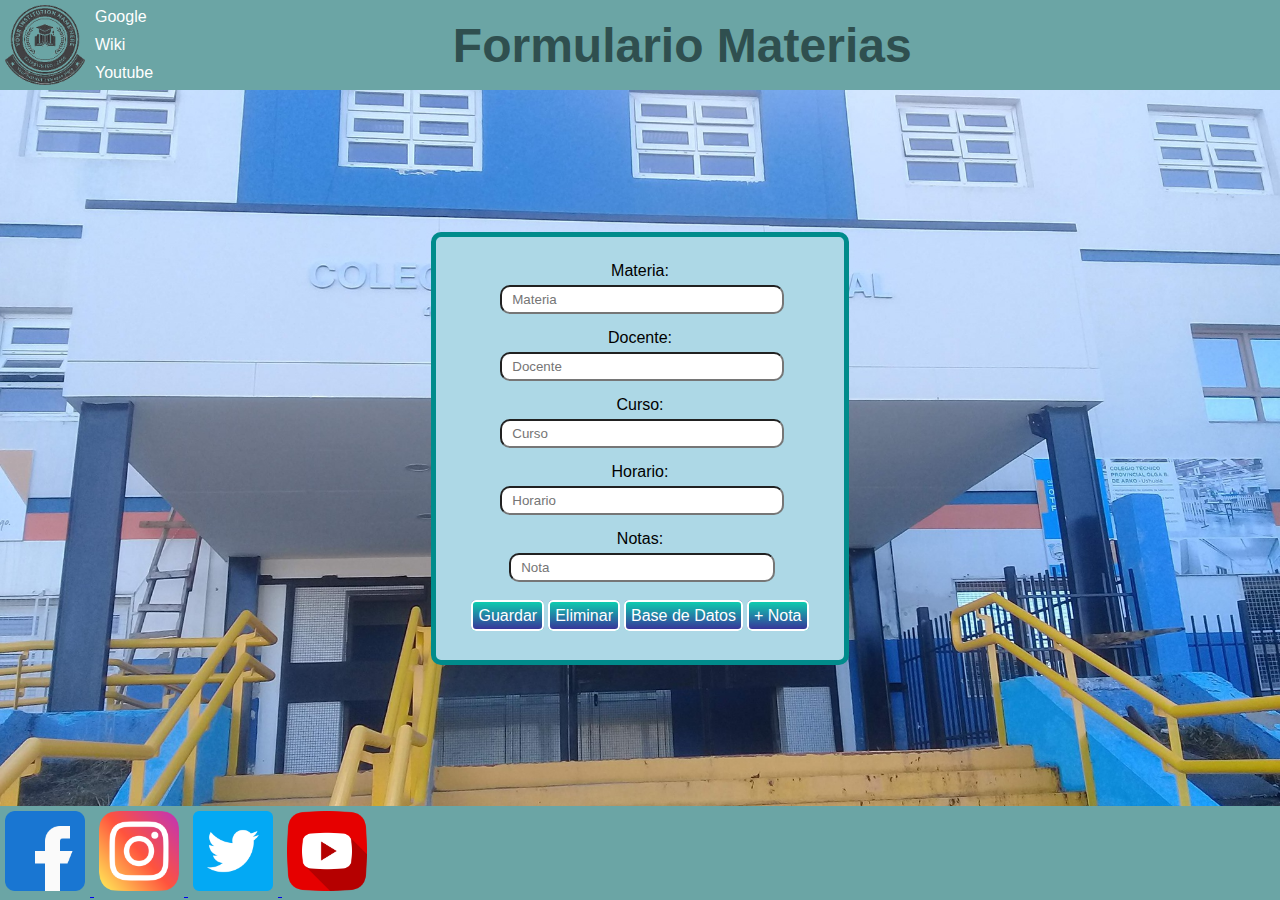
==== FormularioyTabla/formulario.html @ d36f1b88 "agregado tp-2" ====
<!DOCTYPE html>
<html>
	<head>
		<script src="./main.js"></script>
		<link rel="stylesheet" href="./style.css">
		<title>FormularioMaterias</title>
	</head>
	<body>
		<div class="header">
			<img src="./assets/logo2.png">
			<div class="links">
				<a href="#">Google</a>
				<a href="#">Wiki</a>
				<a href="#">Youtube</a>
			</div>
			<h1>Formulario Materias</h1>
		</div>
		<div class="contenedor">
			<div class="formulario" id="formularioDiv">
				<form class="form" id="form">
					<label> Materia: 
					<input id="materia" type="text" placeholder="Materia">
					</label>
					<label> Docente: 
						<input id="docente" type="text" placeholder="Docente">
					</label>
					<label> Curso:
						<input id="curso"type="text" placeholder="Curso">
					</label>
					<label> Horario: 
						<input id="horario" type="text" placeholder="Horario">
					</label>
					<div id="divNotas">
						<label> Notas: 
							<input id="nota" class="nota" type="text" placeholder="Nota">
						</label>
					</div>
				</form>
				<div class="botones">
					<span class="boton" onclick="guardarDatos()">Guardar</span>
					<span class="boton" onclick="eliminar()">Eliminar</span>
					<span class="boton" onclick="mostrarOcultar()">Base de Datos</span>
					<span class="boton" onclick="agregarNota()">+ Nota</span>
				</div>
			</div>

			<div class="displayNone" id="tablaDiv">
                <label class="buscador">
                    <img src="./assets/lupa.png" alt="Lupa">
                    <input type="text" placeholder="Buscar">
                    <img src="./assets/atras.png" alt="" onclick="mostrarOcultar()">
                    <img src="./assets/editar.png" alt="">
                    <img src="./assets/borrar.png" alt="">
                </label>  
                <table id="tabla">
                    <thead>
                        <th>ID</th>
                        <th>Materia</th>
                        <th>Docente</th>
                        <th>Curso</th>
                        <th>Horario</th>
                        <th>Notas</th>
                        <th>Promedio</th>
                    </thead>
                </table>
            </div>

        </div>
		</div>
		<div class="footer">
			<a href="#">
				<img src="./assets/facebook.png" alt="Link a facebook">
			</a>
			<a href="#">
				<img src="./assets/instagram.png" alt="Link a instagram">
			</a>
			<a href="#">
				<img src="./assets/twitter.png" alt="Link a twitter">
			</a>
			<a href="#">
				<img src="./assets/youtube.png" alt="Link a Youtube">
			</a>
		</div>
	</body>
</html>
---- FormularioyTabla/style.css ----
body{
    margin: 0;
    padding: 0;
    display: flex;
    flex-direction: column;
    width: 100vw;
    min-height: 100vh;
}
img{
    height: 80px;
    width: 80px;
    margin: 5px;
}


/*HEADER*/
.header{
    background-color: rgb(107, 165, 165);
    display: flex;
    flex-direction: row;
    align-items: center;

}
.links{
    display: flex;
    flex-direction: column;
    justify-content: center;
    align-items: flex-start;
    flex-grow: 4;
}
.links a{
    font-family: 'Oswald', sans-serif;
    text-decoration: none;
    color: white;
    padding: 5px;
}

.links a:hover{
    background-color: rgb(86, 133, 133);;
}

.header h1{
    display: flex;
    flex-grow: 5;
    font-family: 'Oswald', sans-serif;
    font-size: 48px;
    color:darkslategrey;
    margin: 0px ;

}



/*CONTENEDOR*/
.contenedor{
    background-image: url(./assets/epet.jpg);
    background-color: #CCCCCC;
    background-position: center;
    background-size: 100vh 100vh;
    background-size: cover;
    display: flex;
    flex-direction: row;
    justify-content: center;
    align-items: center;
    flex-grow: 1;
    
}



/*FORMULARIO*/
.formulario{
    background-color: lightblue;
    display: flex;
    flex-direction: column;
    align-items: center;
    justify-content: center;
    border: 5px solid darkcyan;
    border-radius: 10px;
    padding: 20px;
}
.form{
    background-color: lightblue;
    display: flex;
    flex-direction: column;
    align-items: center;
    justify-content: center;
}
.formulario label{
    margin: 5px;
    width: 100%;
    font-family: 'Oswald', sans-serif;
    text-align: center;
}
#divNotas{
    display: flex;
    flex-direction: column;
    justify-content: center;
    align-items: center;
}
.formulario input{
    border-radius: 10px;
    color: rgb(63, 63, 63);
}

.formulario input, select{
    width: calc(100% - 20px);
    padding:5px 10px;
    margin: 5px 0;
}

.botones{
    padding: 10px;
    margin: 5px;
}

.boton{
    padding: 5px;
    background: rgb(56,54,154);
    background: linear-gradient(0deg, rgba(56,54,154,1) 0%, rgba(14,204,175,1) 100%);
    color: white;
    font-family: 'Oswald', sans-serif;
    border: 2px solid white;
    border-radius: 5px;;
}
.boton:hover{
    border-color: black;
    cursor: pointer;
}



/*TABLA*/
.tablaDiv{
    background-color: lightblue;
    display: flex;
    flex-direction: column;
    align-items: flex-start;
    justify-content: center;
    border: 5px solid darkcyan;
    border-radius: 10px;
    padding: 10px;
}
.buscador {
    display: flex;
    flex-direction: row;
    align-items: center;
    justify-content: flex-start;
}
.buscador input{
    border-radius: 10px;
    border-color: black;
    display: flex;
    width: 100%;
}
.buscador img{
    height: 25px;
    width: 25px;
    margin: 5px;
}
.tablaDiv td{
    background: white;
    border: 1px solid blue;
    border-radius: 5px;
    padding: 5px;
    text-align: center;
    font-family: 'Open Sans', sans-serif;
}
.tablaDiv td:hover{
    background: rgb(233, 233, 233);
    cursor: pointer;
}
.seleccionada{
    background-color: yellow;
}
.tablaDiv th{
    padding: 10px;
    font-family: 'Open Sans', sans-serif;

}
.tablaDiv img{
    height: 20px;
    width: 20px;
}
.tablaDiv img:hover{
    cursor: pointer;
}

/*displayNone*/
.displayNone{
    display: none;
}


/*FOOTER*/
.footer{
    background-color: rgb(107, 165, 165);
}
.footer img{
    height: 80px;
    width: 80px;
    margin: 5px;
}
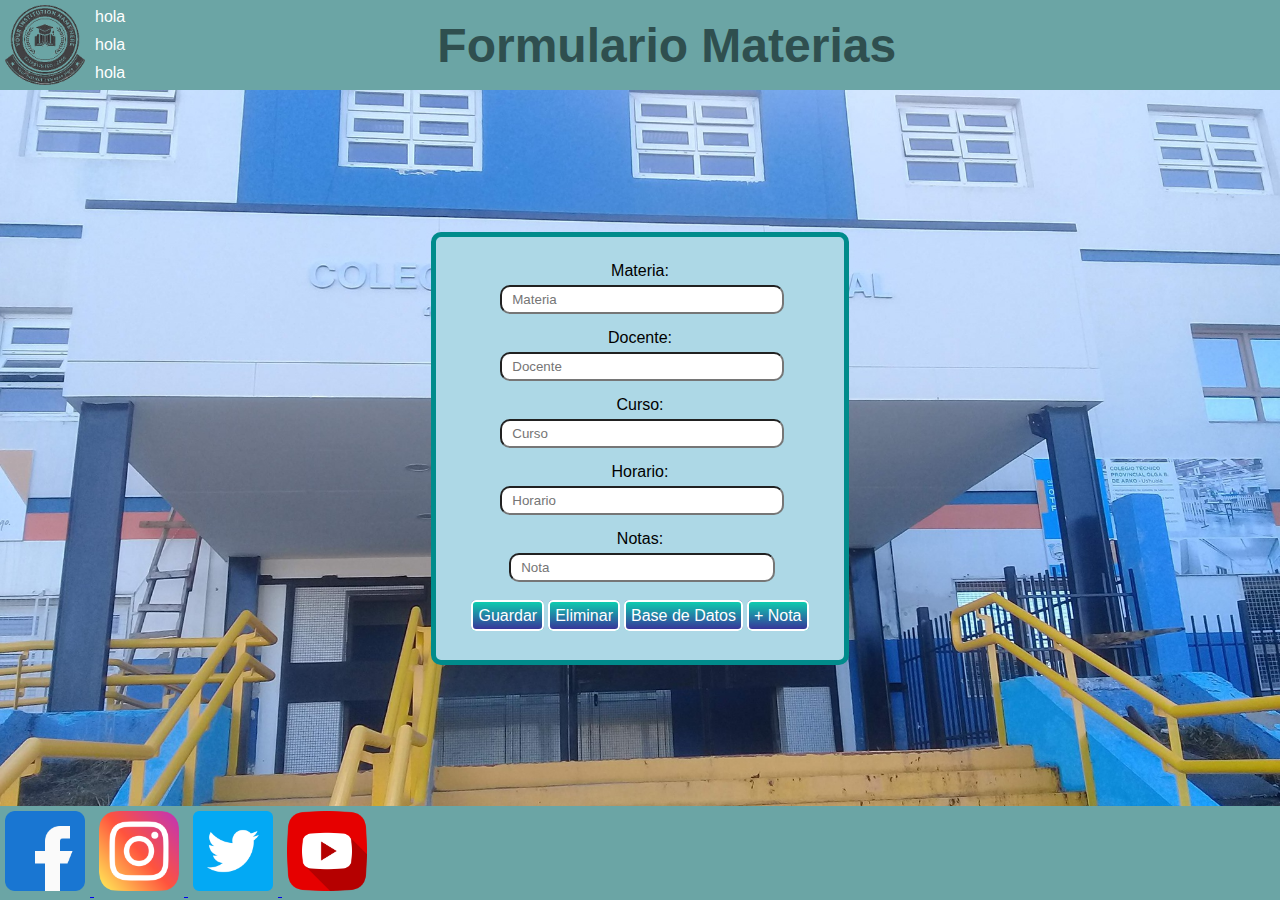
==== commit e6c7e421: "cambios de los link del "header"" ====
--- a/FormularioyTabla/formulario.html
+++ b/FormularioyTabla/formulario.html
@@ -9,9 +9,9 @@
 		<div class="header">
 			<img src="./assets/logo2.png">
 			<div class="links">
-				<a href="#">Google</a>
-				<a href="#">Wiki</a>
-				<a href="#">Youtube</a>
+				<a href="#">hola</a>
+				<a href="#">hola</a>
+				<a href="#">hola</a>
 			</div>
 			<h1>Formulario Materias</h1>
 		</div>
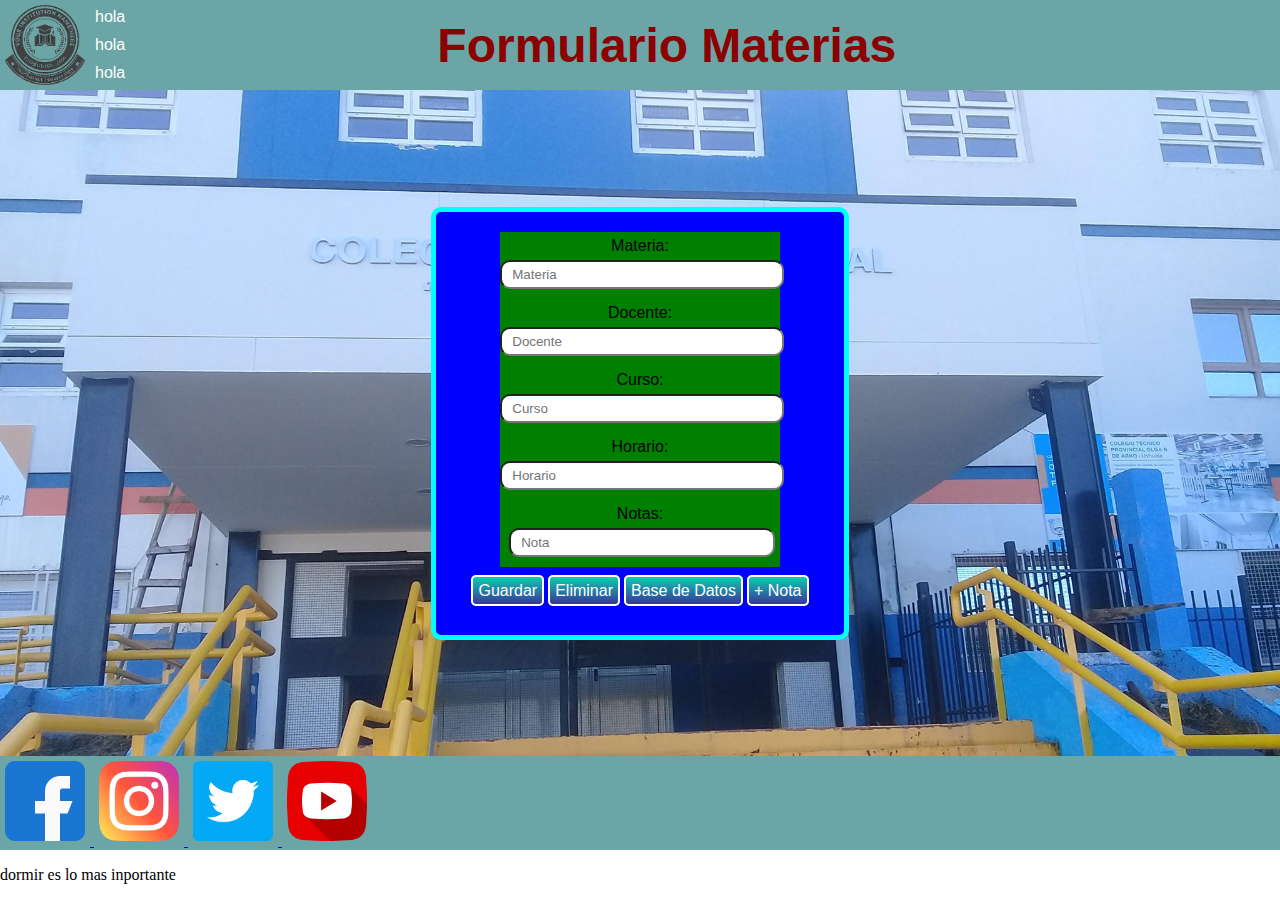
==== commit b7a95a38: "cambios de colores,egregado de etiqueta y un nuevo comentario" ====
--- a/FormularioyTabla/formulario.html
+++ b/FormularioyTabla/formulario.html
@@ -82,4 +82,5 @@
 			</a>
 		</div>
 	</body>
+	<p>dormir es lo mas inportante</p>
 </html>--- a/FormularioyTabla/style.css
+++ b/FormularioyTabla/style.css
@@ -44,7 +44,7 @@
     flex-grow: 5;
     font-family: 'Oswald', sans-serif;
     font-size: 48px;
-    color:darkslategrey;
+    color:darkred;
     margin: 0px ;
 
 }
@@ -54,7 +54,7 @@
 /*CONTENEDOR*/
 .contenedor{
     background-image: url(./assets/epet.jpg);
-    background-color: #CCCCCC;
+    background-color: #e81c1c;
     background-position: center;
     background-size: 100vh 100vh;
     background-size: cover;
@@ -70,17 +70,17 @@
 
 /*FORMULARIO*/
 .formulario{
-    background-color: lightblue;
-    display: flex;
-    flex-direction: column;
-    align-items: center;
-    justify-content: center;
-    border: 5px solid darkcyan;
+    background-color: blue;
+    display: flex;
+    flex-direction: column;
+    align-items: center;
+    justify-content: center;
+    border: 5px solid cyan;
     border-radius: 10px;
     padding: 20px;
 }
 .form{
-    background-color: lightblue;
+    background-color: green;
     display: flex;
     flex-direction: column;
     align-items: center;
@@ -132,12 +132,12 @@
 
 /*TABLA*/
 .tablaDiv{
-    background-color: lightblue;
+    background-color: black;
     display: flex;
     flex-direction: column;
     align-items: flex-start;
     justify-content: center;
-    border: 5px solid darkcyan;
+    border: 5px solid pink;
     border-radius: 10px;
     padding: 10px;
 }
@@ -171,7 +171,7 @@
     cursor: pointer;
 }
 .seleccionada{
-    background-color: yellow;
+    background-color: grey;
 }
 .tablaDiv th{
     padding: 10px;
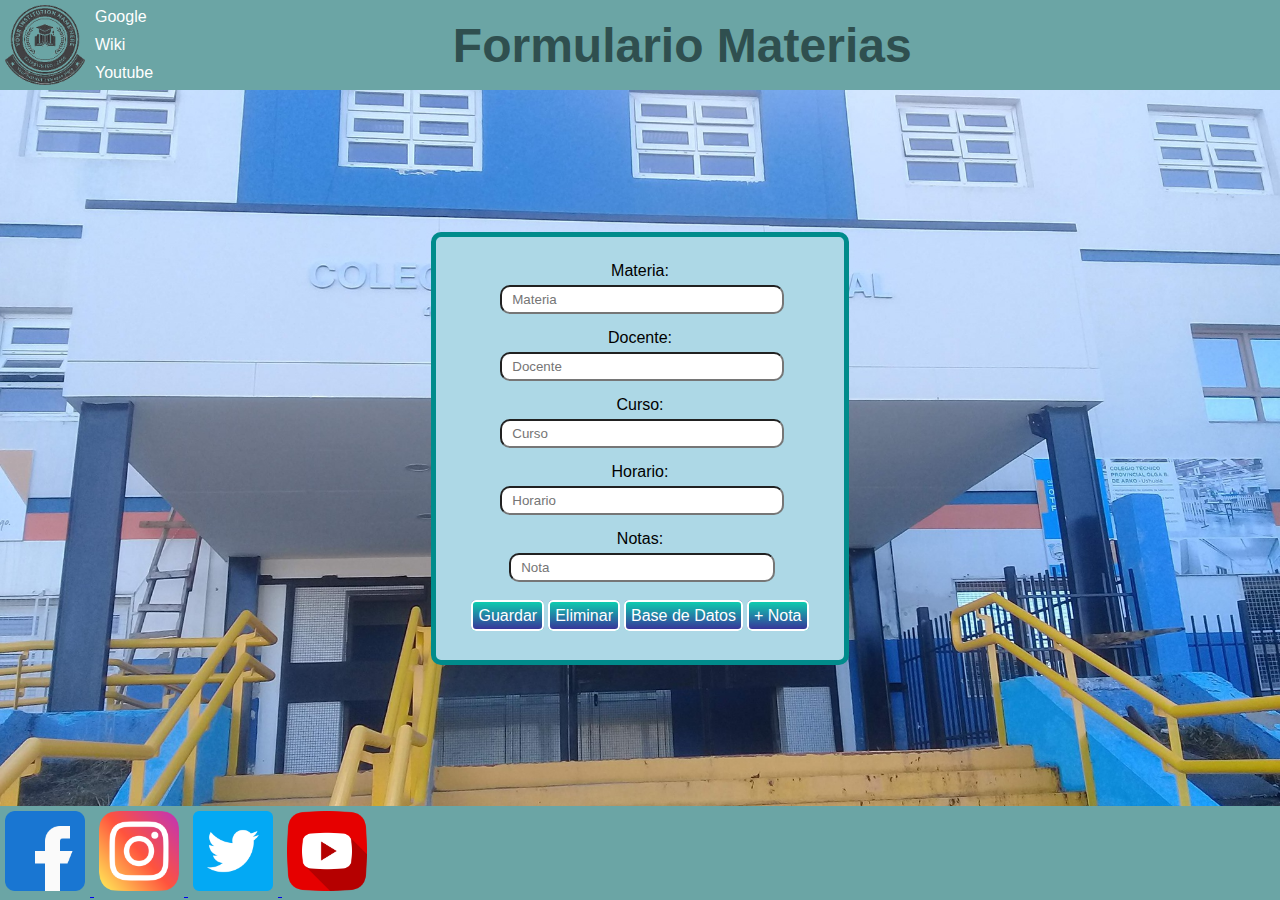
==== commit 2ee0d484: "Merge remote-tracking branch 'origin/develop-tp2' into testing" ====
--- a/FormularioyTabla/formulario.html
+++ b/FormularioyTabla/formulario.html
@@ -9,9 +9,9 @@
 		<div class="header">
 			<img src="./assets/logo2.png">
 			<div class="links">
-				<a href="#">hola</a>
-				<a href="#">hola</a>
-				<a href="#">hola</a>
+				<a href="#">Google</a>
+				<a href="#">Wiki</a>
+				<a href="#">Youtube</a>
 			</div>
 			<h1>Formulario Materias</h1>
 		</div>
@@ -82,5 +82,4 @@
 			</a>
 		</div>
 	</body>
-	<p>dormir es lo mas inportante</p>
 </html>--- a/FormularioyTabla/style.css
+++ b/FormularioyTabla/style.css
@@ -44,7 +44,7 @@
     flex-grow: 5;
     font-family: 'Oswald', sans-serif;
     font-size: 48px;
-    color:darkred;
+    color:darkslategrey;
     margin: 0px ;
 
 }
@@ -54,7 +54,7 @@
 /*CONTENEDOR*/
 .contenedor{
     background-image: url(./assets/epet.jpg);
-    background-color: #e81c1c;
+    background-color: #CCCCCC;
     background-position: center;
     background-size: 100vh 100vh;
     background-size: cover;
@@ -70,17 +70,17 @@
 
 /*FORMULARIO*/
 .formulario{
-    background-color: blue;
-    display: flex;
-    flex-direction: column;
-    align-items: center;
-    justify-content: center;
-    border: 5px solid cyan;
+    background-color: lightblue;
+    display: flex;
+    flex-direction: column;
+    align-items: center;
+    justify-content: center;
+    border: 5px solid darkcyan;
     border-radius: 10px;
     padding: 20px;
 }
 .form{
-    background-color: green;
+    background-color: lightblue;
     display: flex;
     flex-direction: column;
     align-items: center;
@@ -132,12 +132,12 @@
 
 /*TABLA*/
 .tablaDiv{
-    background-color: black;
+    background-color: lightblue;
     display: flex;
     flex-direction: column;
     align-items: flex-start;
     justify-content: center;
-    border: 5px solid pink;
+    border: 5px solid darkcyan;
     border-radius: 10px;
     padding: 10px;
 }
@@ -171,7 +171,7 @@
     cursor: pointer;
 }
 .seleccionada{
-    background-color: grey;
+    background-color: yellow;
 }
 .tablaDiv th{
     padding: 10px;
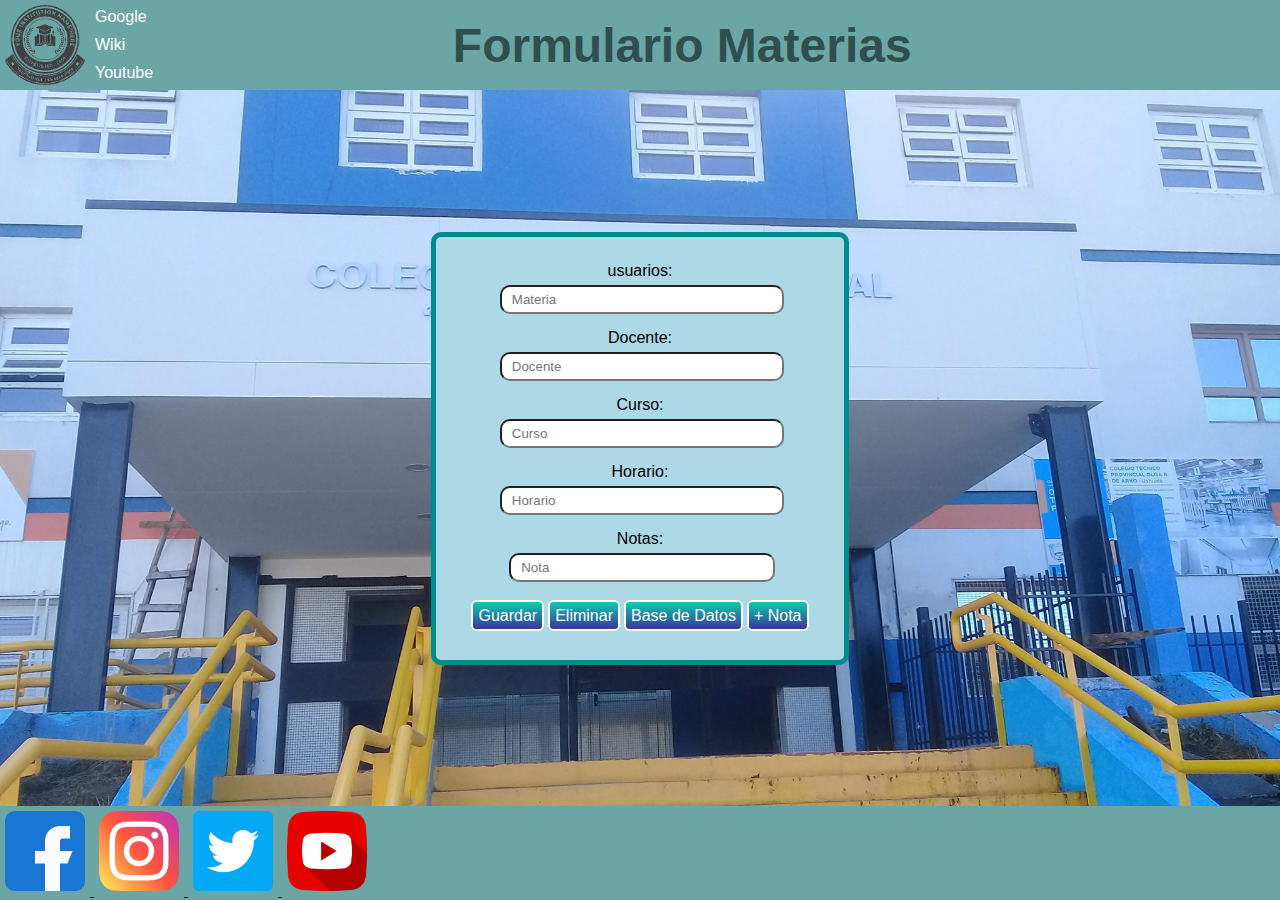
==== commit 99da9a94: "cambios y creacios 15/08/2023" ====
--- a/FormularioyTabla/formulario.html
+++ b/FormularioyTabla/formulario.html
@@ -18,7 +18,7 @@
 		<div class="contenedor">
 			<div class="formulario" id="formularioDiv">
 				<form class="form" id="form">
-					<label> Materia: 
+					<label> usuarios: 
 					<input id="materia" type="text" placeholder="Materia">
 					</label>
 					<label> Docente: 
